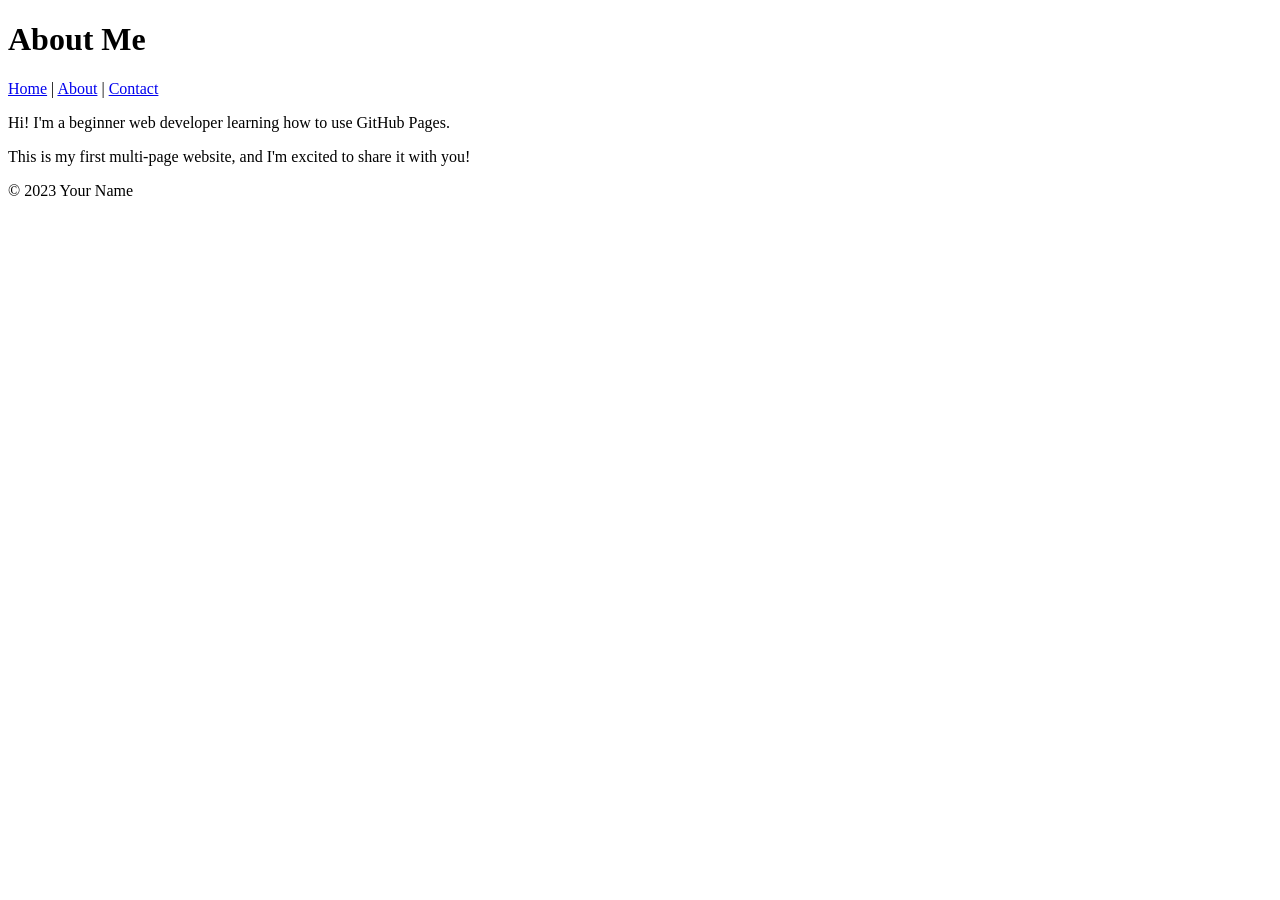
==== about.html @ 871ce9bb "Update about.html" ====
<!DOCTYPE html> 

<html lang="en"> 

<head <link rel="stylesheet" href="styles.css">

    <meta charset="UTF-8"> 

    <meta name="viewport" content="width=device-width, initial-scale=1.0"> 

    <title>About Me</title> 

</head> 

<body> 

    <header> 

        <h1>About Me</h1> 

        <nav> 

            <a href="index.html">Home</a> | 

            <a href="about.html">About</a> | 

            <a href="contact.html">Contact</a> 

        </nav> 

    </header> 

 

    <main> 

        <p>Hi! I'm a beginner web developer learning how to use GitHub Pages.</p> 

        <p>This is my first multi-page website, and I'm excited to share it with you!</p> 

    </main> 

 

    <footer> 

        <p>&copy; 2023 Your Name</p> 

    </footer> 

</body> 

</html>
---- styles.css ----
<link rel="stylesheet" href="styles.css">
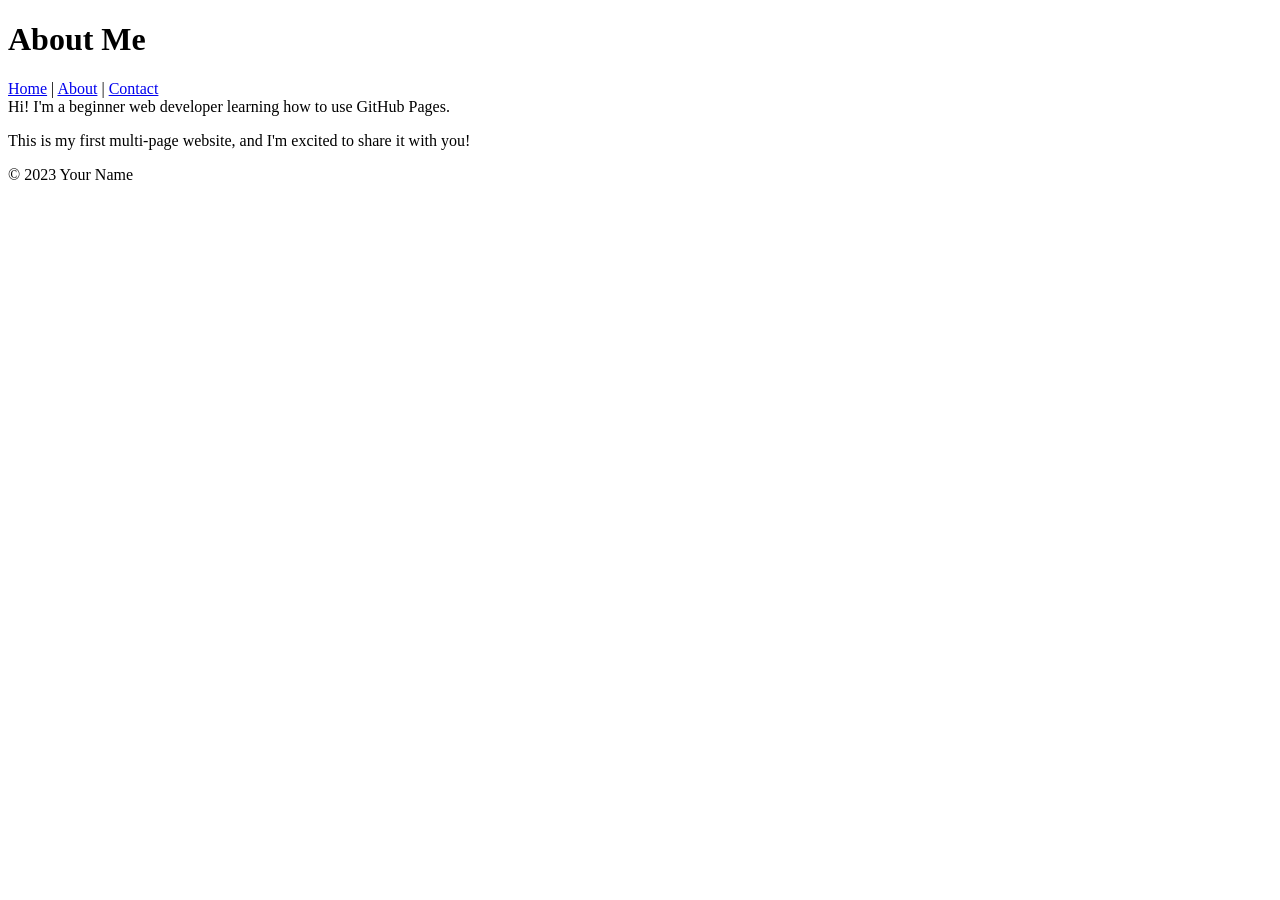
==== commit 4cc98a6c: "Update about.html" ====
--- a/about.html
+++ b/about.html
@@ -10,7 +10,45 @@
 
     <title>About Me</title> 
 
-</head> 
+</head { 
+
+    background-color: #4CAF50; 
+
+    color: white; 
+
+    padding: 20px; 
+
+    text-align: center; 
+
+} 
+
+ 
+
+header h1 { 
+
+    margin: 0; 
+
+} 
+
+ 
+
+nav a { 
+
+    color: white; 
+
+    text-decoration: none; 
+
+    margin: 0 10px; 
+
+} 
+
+ 
+
+nav a:hover { 
+
+    text-decoration: underline; 
+
+} 
 
 <body> 
 
@@ -32,7 +70,29 @@
 
  
 
-    <main> 
+    <main { 
+
+    padding: 20px; 
+
+    max-width: 800px; 
+
+    margin: 0 auto; 
+
+} 
+
+ 
+
+main img { 
+
+    max-width: 100%; 
+
+    height: auto; 
+
+    display: block; 
+
+    margin: 20px 0; 
+
+} 
 
         <p>Hi! I'm a beginner web developer learning how to use GitHub Pages.</p> 
 
@@ -42,7 +102,23 @@
 
  
 
-    <footer> 
+    <footer { 
+
+    background-color: #333; 
+
+    color: white; 
+
+    text-align: center; 
+
+    padding: 10px; 
+
+    position: fixed; 
+
+    bottom: 0; 
+
+    width: 100%; 
+
+}  
 
         <p>&copy; 2023 Your Name</p> 
 
--- a/styles.css
+++ b/styles.css
@@ -1 +1,54 @@
-<link rel="stylesheet" href="styles.css"> 
+body { 
+
+    font-family: Arial, sans-serif; 
+
+    color: #333; 
+
+    background-color: #f9f9f9; 
+
+    margin: 0; 
+
+    padding: 0; 
+
+    line-height: 1.6; 
+
+} 
+header { 
+
+    background-color: #4CAF50; 
+
+    color: white; 
+
+    padding: 20px; 
+
+    text-align: center; 
+
+} 
+
+ 
+
+header h1 { 
+
+    margin: 0; 
+
+} 
+
+ 
+
+nav a { 
+
+    color: white; 
+
+    text-decoration: none; 
+
+    margin: 0 10px; 
+
+} 
+
+ 
+
+nav a:hover { 
+
+    text-decoration: underline; 
+
+} 
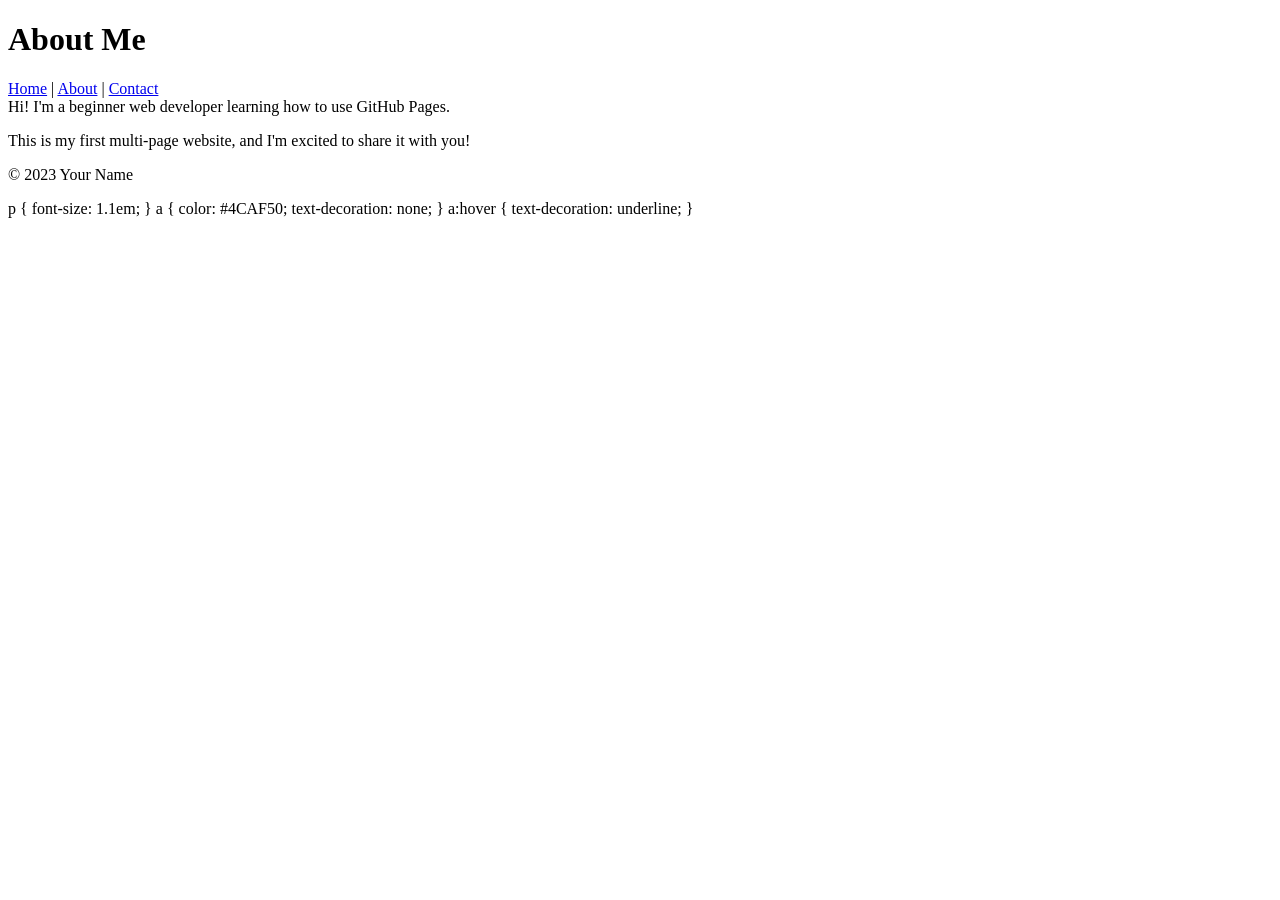
==== commit 5c117771: "Update about.html" ====
--- a/about.html
+++ b/about.html
@@ -127,3 +127,26 @@
 </body> 
 
 </html> 
+p { 
+
+    font-size: 1.1em; 
+
+} 
+
+ 
+
+a { 
+
+    color: #4CAF50; 
+
+    text-decoration: none; 
+
+} 
+
+ 
+
+a:hover { 
+
+    text-decoration: underline; 
+
+} 
--- a/styles.css
+++ b/styles.css
@@ -12,43 +12,4 @@
 
     line-height: 1.6; 
 
-} 
-header { 
-
-    background-color: #4CAF50; 
-
-    color: white; 
-
-    padding: 20px; 
-
-    text-align: center; 
-
-} 
-
- 
-
-header h1 { 
-
-    margin: 0; 
-
-} 
-
- 
-
-nav a { 
-
-    color: white; 
-
-    text-decoration: none; 
-
-    margin: 0 10px; 
-
-} 
-
- 
-
-nav a:hover { 
-
-    text-decoration: underline; 
-
-} 
+}  
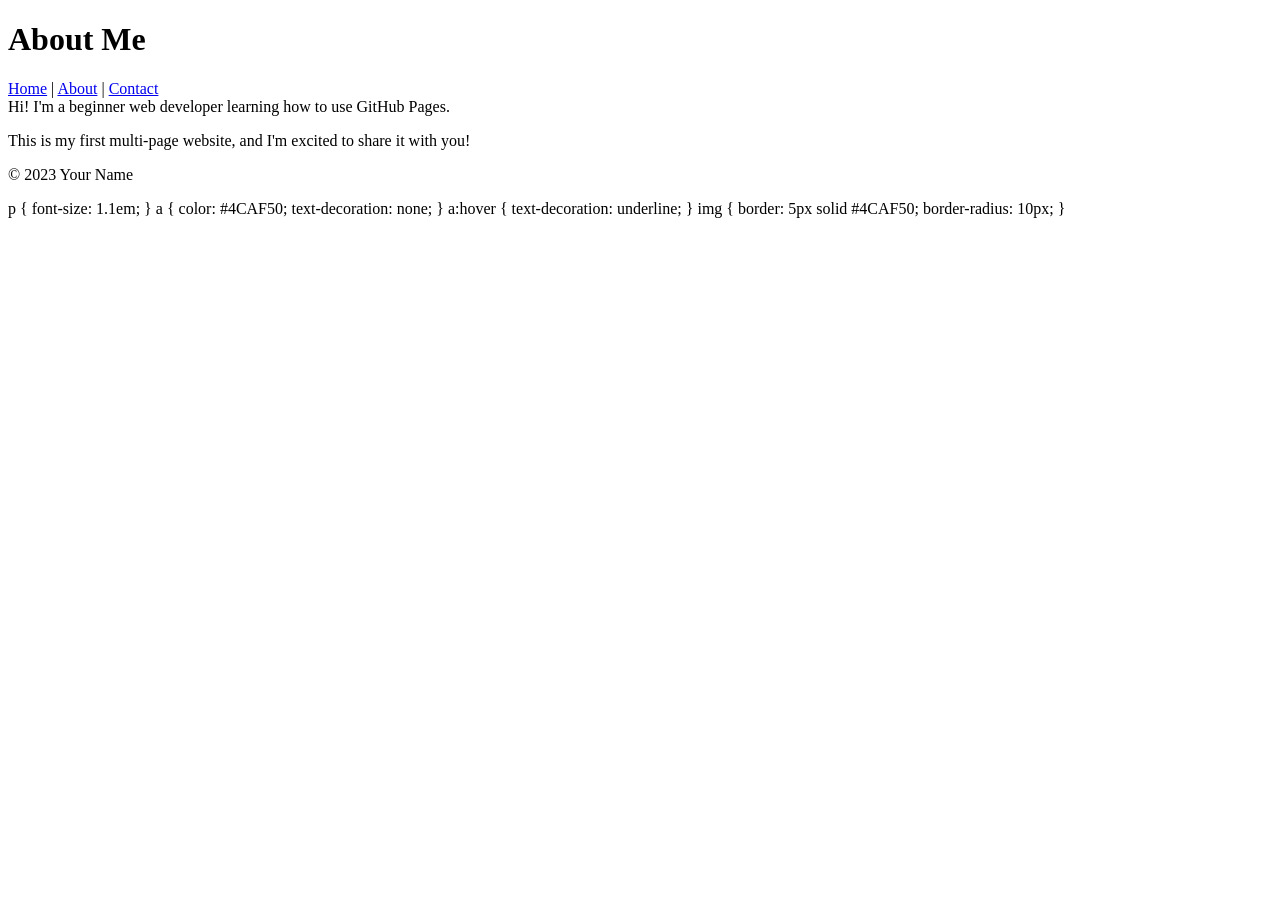
==== commit 26aa873f: "Update about.html" ====
--- a/about.html
+++ b/about.html
@@ -150,3 +150,10 @@
     text-decoration: underline; 
 
 } 
+img { 
+
+    border: 5px solid #4CAF50; 
+
+    border-radius: 10px; 
+
+} 
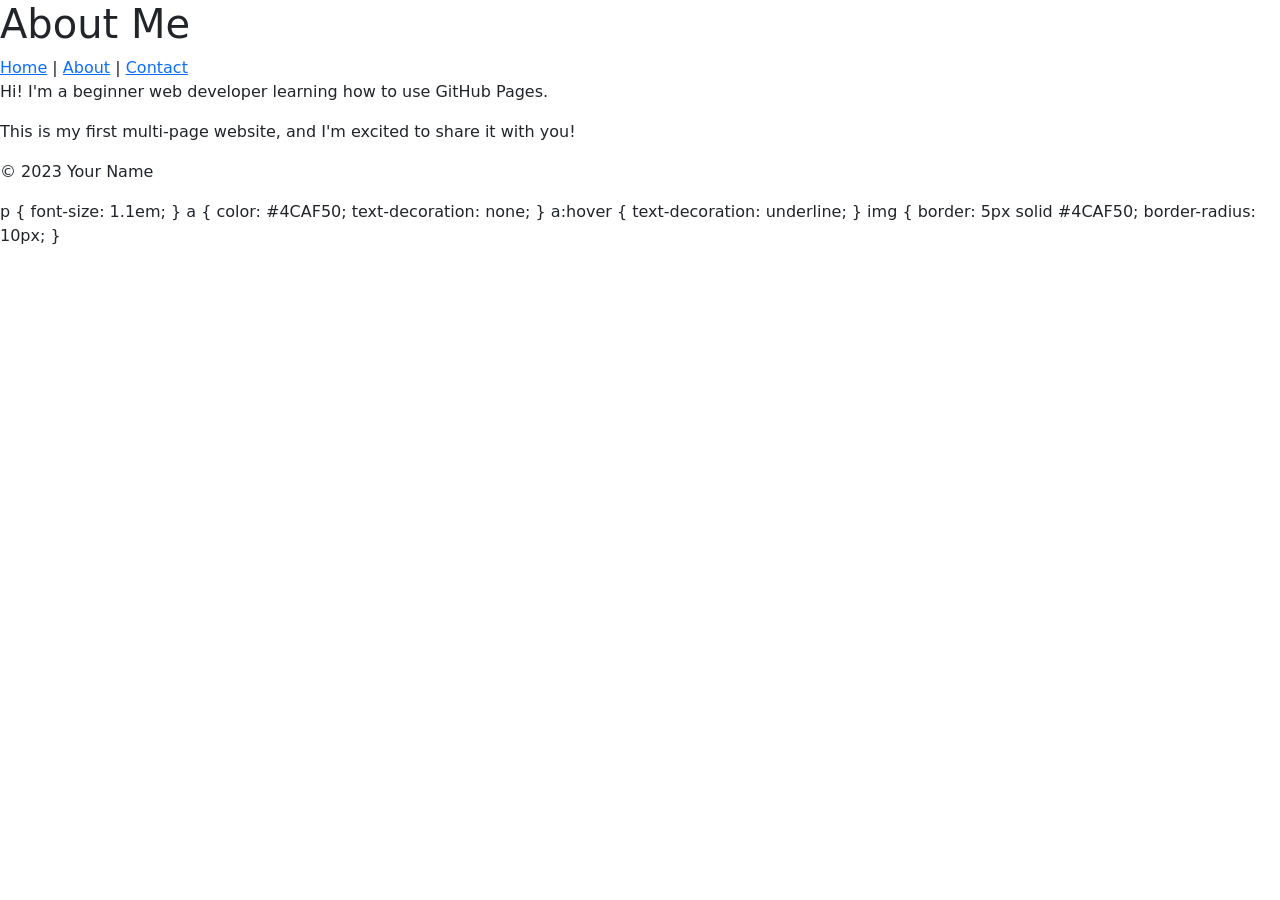
==== commit 7f821bb8: "Update about.html" ====
--- a/about.html
+++ b/about.html
@@ -9,6 +9,9 @@
     <meta name="viewport" content="width=device-width, initial-scale=1.0"> 
 
     <title>About Me</title> 
+    <!-- Bootstrap CSS --> 
+
+<link href="https://cdn.jsdelivr.net/npm/bootstrap@5.3.0/dist/css/bootstrap.min.css" rel="stylesheet"> 
 
 </head { 
 
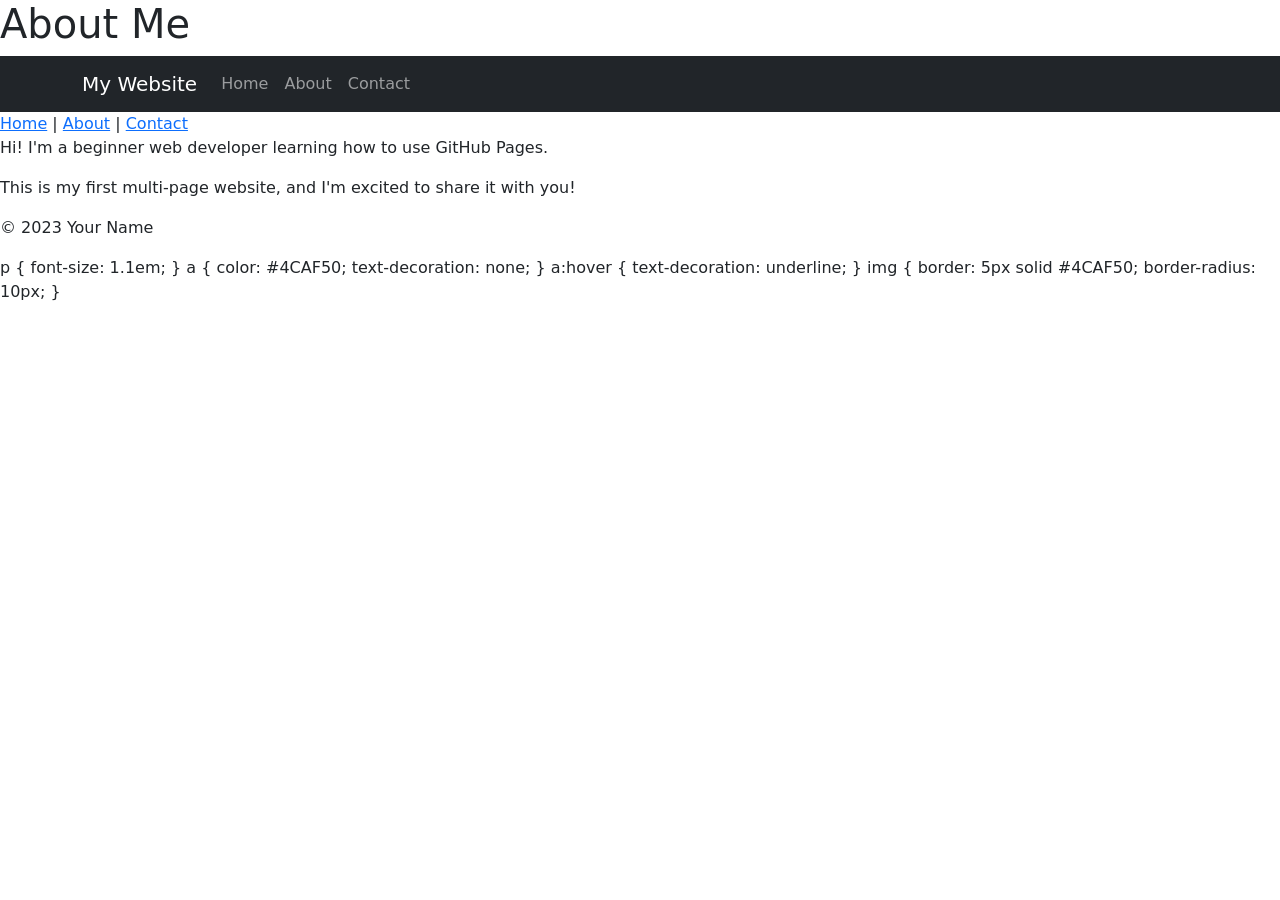
==== commit f20cc3c6: "Update about.html" ====
--- a/about.html
+++ b/about.html
@@ -54,12 +54,63 @@
 } 
 
 <body> 
+     <!-- Bootstrap JS and dependencies --> 
+
+    <script src="https://cdn.jsdelivr.net/npm/@popperjs/core@2.11.6/dist/umd/popper.min.js"></script> 
+
+    <script src="https://cdn.jsdelivr.net/npm/bootstrap@5.3.0/dist/js/bootstrap.min.js"></script> 
+
+</body> 
+
+</html> 
 
     <header> 
 
         <h1>About Me</h1> 
 
-        <nav> 
+        <nav class="navbar navbar-expand-lg navbar-dark bg-dark"> 
+
+        <div class="container"> 
+
+            <a class="navbar-brand" href="index.html">My Website</a> 
+
+            <button class="navbar-toggler" type="button" data-bs-toggle="collapse" data-bs-target="#navbarNav"> 
+
+                <span class="navbar-toggler-icon"></span> 
+
+            </button> 
+
+            <div class="collapse navbar-collapse" id="navbarNav"> 
+
+                <ul class="navbar-nav"> 
+
+                    <li class="nav-item"> 
+
+                        <a class="nav-link" href="index.html">Home</a> 
+
+                    </li> 
+
+                    <li class="nav-item"> 
+
+                        <a class="nav-link" href="about.html">About</a> 
+
+                    </li> 
+
+                    <li class="nav-item"> 
+
+                        <a class="nav-link" href="contact.html">Contact</a> 
+
+                    </li> 
+
+                </ul> 
+
+            </div> 
+
+        </div> 
+
+    </nav> 
+
+</header> 
 
             <a href="index.html">Home</a> | 
 
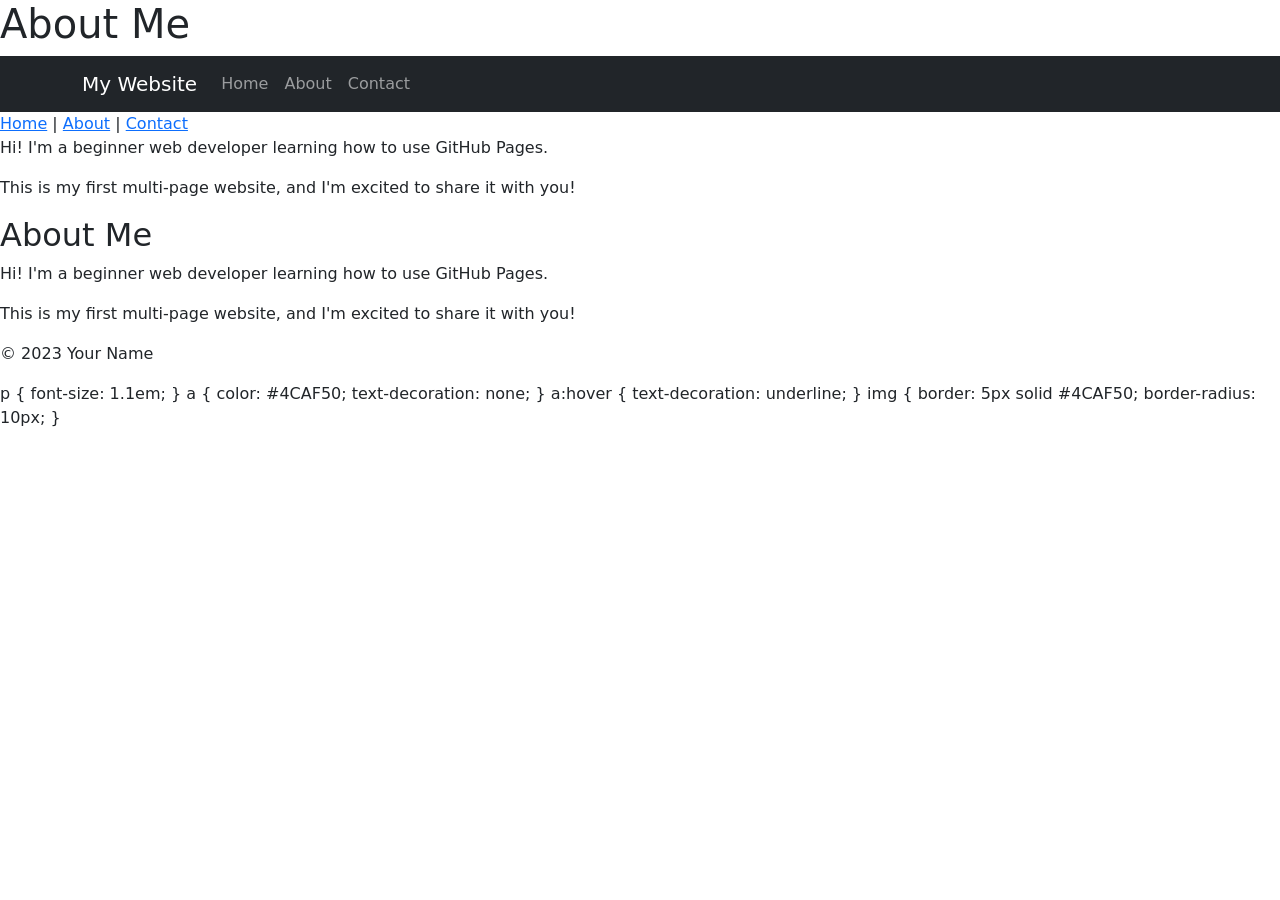
==== commit f1e3999a: "Update about.html" ====
--- a/about.html
+++ b/about.html
@@ -152,7 +152,15 @@
 
         <p>This is my first multi-page website, and I'm excited to share it with you!</p> 
 
-    </main> 
+    </main class="container my-5"> 
+
+    <h2>About Me</h2> 
+
+    <p>Hi! I'm a beginner web developer learning how to use GitHub Pages.</p> 
+
+    <p>This is my first multi-page website, and I'm excited to share it with you!</p> 
+
+</main> 
 
  
 
